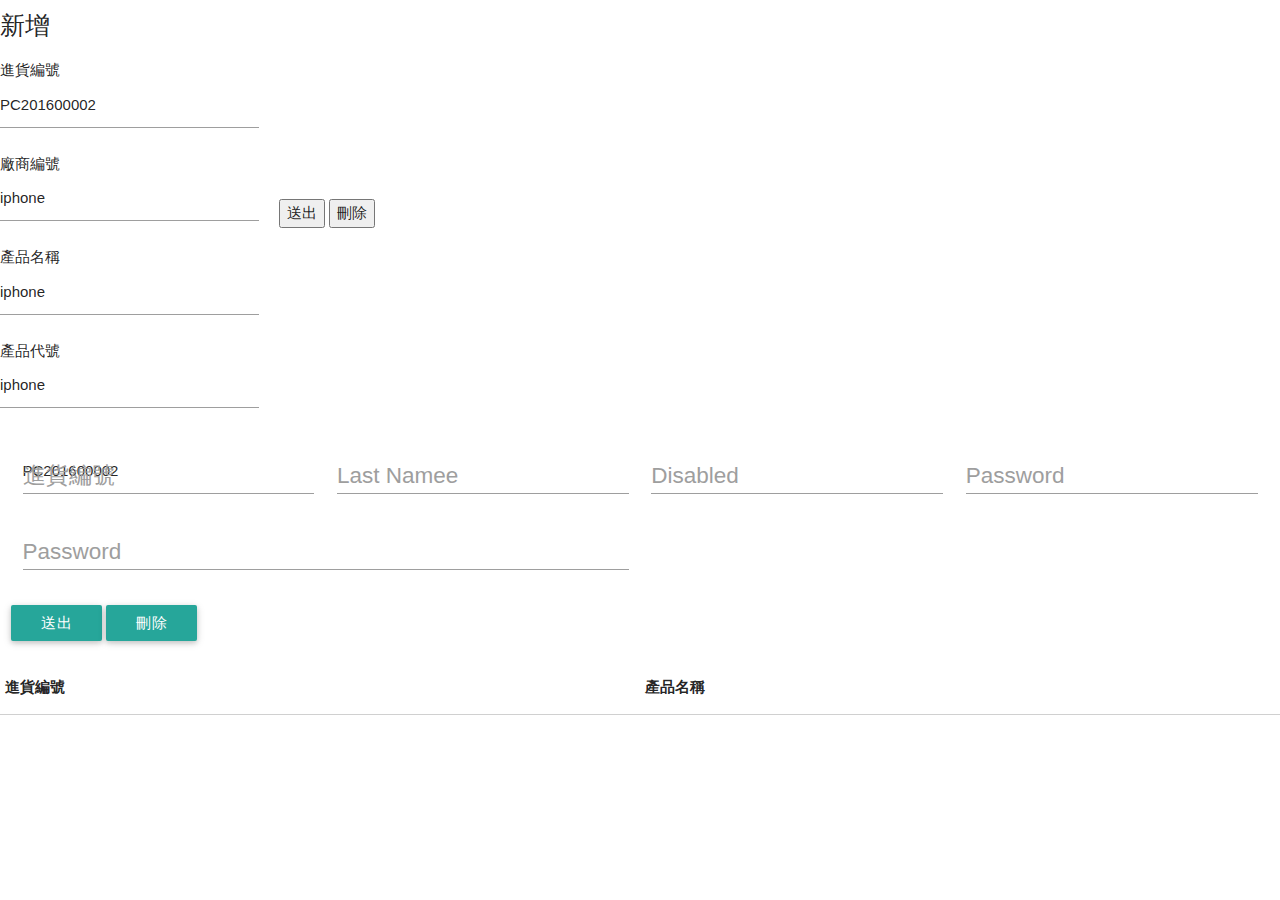
==== Lin.html @ ca454ec8 "2016416" ====
<!DOCTYPE html>
<html>
<head>
	<meta charset="UTF-8">
	<title>JSON</title>
	<script src="http://code.jquery.com/jquery-2.1.1.js"></script>
	<!-- materialize -->
	<script type="text/javascript" src="js/materialize.js"></script>
	<link rel="stylesheet" type="text/css" href="css/materialize.css"> 
	<link href="http://fonts.googleapis.com/icon?family=Material+Icons" rel="stylesheet">
</head>
<script>
	var getData = new Object();

	var Bruce = function() {

		this.type = 'POST';
		this.dataType = 'json';
		this.isAsync = false;
		this.postData = {};

		this.getJSON = function(url) {
			var result;
			$.ajax({
				type: this.type,
				url: url,
				data: this.postData,
				dataType: this.dataType,
				async: this.isAsync,
				success: function(response) {
					result = response;
				},
				error: function(XMLHttpRequest) {
					//alert(XMLHttpRequest.status);
					result = {Status: -1, Result: XMLHttpRequest.status};
				}
			});
			return result;
		}

		this.setType = function(type) {
			this.type = type; 
		}

		this.setData = function(sendData) {
			this.postData = sendData;
		}

		this.showJSON = function(url, target) {
			var a = JSON.stringify(this.getJSON(url));
			$(target).html(a);
		} 
	}

	//接收
	var show = function(){
		$('label').removeClass('text');
		var bruce = new Bruce();
		var response = bruce.getJSON('http://www.daren.idv.tw/lin/purchase_show');
		getData = response.purchase_data;

		var dataArray = new Array();
		$.each(response.purchase_data, function(key, value) {
			dataArray.push('<tr class="thover" id="'+value.purchase_no+'">');
				dataArray.push('<td>'+value.purchase_no+'</td>');
				dataArray.push('<td>'+value.product_name+'</td>'); 
				dataArray.push('<td>'+'<button  onclick="delb()">刪除</button>'+'</td>'); 
			dataArray.push('</tr>');

			
		});
		$('tbody#lists').html(dataArray.join(""));
		trclick();
		
	}

	//送出
	var out = function (){

		var s1 = $('input[name=purchase_no]').val();
		var s3 = $('input[name=product_name]').val();
		var post_data = {purchase_no:s1, product_name:s3 };
		// alert(JSON.stringify(post_data));

		var bruce = new Bruce();
		bruce.setData(post_data);
		var response = bruce.getJSON('http://www.daren.idv.tw/lin/purchase_ist');
		
		if(response.status==-1) {
			alert(response.dbError);
			return;
		}
		show();
	}

	var del = function(){

		$('.thover').addClass('onp').siblings('.onp').removeClass('onp');
		var s1 = $('input[name=purchase_no]').val();
		var post_data = {purchase_no:s1};

		var bruce = new Bruce();
		bruce.setData(post_data);
		var response = bruce.getJSON('http://www.daren.idv.tw/lin/purchase_del');
		show();
	}


	var getOne = function(purchase_no) {
		$.each(getData, function(key, value) {
			if(purchase_no===value.purchase_no) {
				$('input[name=purchase_no]').val(value.purchase_no);
				$('input[name=product_name]').val(value.product_name);
			}
		});
	}

	var trclick = function(){
		$('#lists tr').click(function(){
			$(this).addClass('on').siblings('.on').removeClass('on');
			getOne($(this).attr('id'));
			$('label').addClass('text');
		});
	}

	var delb = function(){
		$('input').change('display_h');
	}


	$(document).ready(function () {
		show();
	});



</script>
<style>
	.thover:hover{ background-color:#d0d0d0; }
	.on{ background-color:#d0d0d0; }
	.onp{ background-color:red; }
	.error{background-color: red;}
	.inputli .libox{ float: left; }
	.inputli{height: 150px;}
	input{margin: 0px 10px; width:8em}
	li{ list-style-type: none; position: relative; left: -10px;margin: 10px; }
	.input-field label {
	  color: #9e9e9e;
	  position: absolute;
	  top: 0.7rem;
	  left: 0.75rem;
	  font-size: 1.5rem;
	  cursor: text;
	  transition: .3s ease-out;
	}
	.input-field label.active {
	  font-size: 1.2rem;
	  -webkit-transform: translateY(-140%);
	          transform: translateY(-140%);
	}
	.text{
		-webkit-transform: translateY(-100%);
		transform: translateY(-100%);
	}
</style>
<body>

	
<main >
	<div class="inputdata">
		<h5>新增</h5>
		<div class="inputli">
			<div class="libox">
				<li>進貨編號<input type="text" name="purchase_no" value="PC201600002"></input></li>
				<li>廠商編號<input type="text" name="vendor_no" value="iphone"></input></li>
				<li>產品名稱<input type="text" name="product_name" value="iphone"></input></li>
				<li>產品代號<input type="text" name="product_code" value="iphone"></li>
			</div>
			</div>
		</div>
		<button onclick="out()">送出</button>
		<button onclick="del()">刪除</button>
	</div>


	<div class="row">
	    <form class="col s12">
	      <div class="row">
	        <div class="input-field col s3">
	          <input type="text" name="purchase_no" id="purchase_no" value="PC201600002" class="validate">
	          <label for="purchase_no">進貨編號</label>
	        </div>
	        <div class="input-field col s3">
				<label >Last Namee</label>
				<input id="last_name" type="text" class="validate">  
	        </div>
	        <div class="input-field col s3">
	          <input type="text" name="product_name"  class="validate">
	          <label for="disabled">Disabled</label>
	        </div>
	        <div class="input-field col s3">
	          <input id="password" type="password" class="validate">
	          <label for="password">Password</label>
	        </div>
			<div class="input-field col s6">
	            <input type="text" name="product_name"  length="10">
				 <label for="password">Password</label>
          	</div>
	      </div>
	      <a onclick="out()" class="btn">送出</a>
	      <a onclick="del()" class="btn">刪除</a>
	    </form>
	  </div>





	<table border="3" style="border-collapse:collapse;" >
		<thead >
			<tr><th>進貨編號</th><th>產品名稱</th></tr>
		</thead>
		<tbody id="lists">
		</tbody>
	</table>
</main>
 	
</body>
</html>
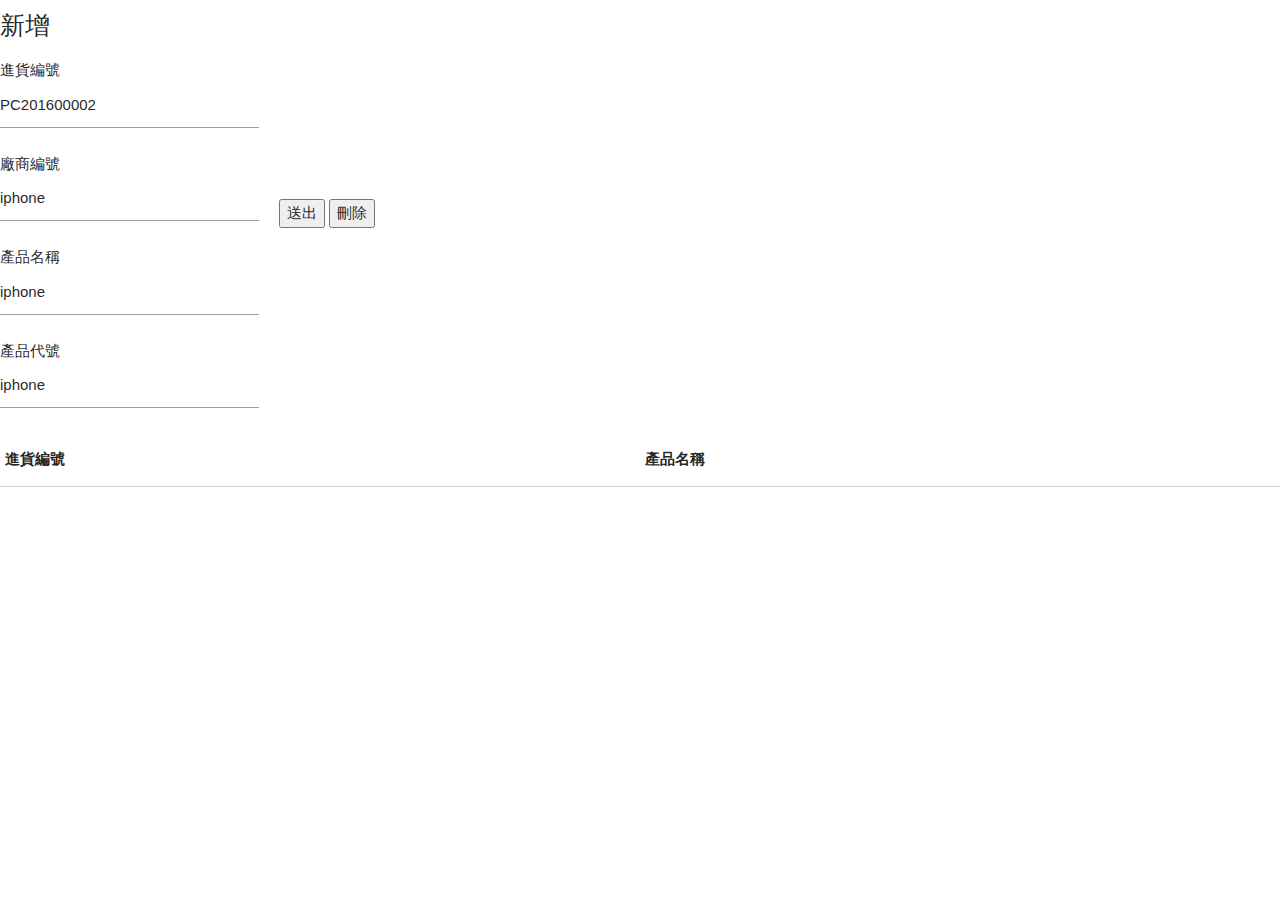
==== commit 009ed8cb: "123" ====
--- a/Lin.html
+++ b/Lin.html
@@ -183,34 +183,7 @@
 	</div>
 
 
-	<div class="row">
-	    <form class="col s12">
-	      <div class="row">
-	        <div class="input-field col s3">
-	          <input type="text" name="purchase_no" id="purchase_no" value="PC201600002" class="validate">
-	          <label for="purchase_no">進貨編號</label>
-	        </div>
-	        <div class="input-field col s3">
-				<label >Last Namee</label>
-				<input id="last_name" type="text" class="validate">  
-	        </div>
-	        <div class="input-field col s3">
-	          <input type="text" name="product_name"  class="validate">
-	          <label for="disabled">Disabled</label>
-	        </div>
-	        <div class="input-field col s3">
-	          <input id="password" type="password" class="validate">
-	          <label for="password">Password</label>
-	        </div>
-			<div class="input-field col s6">
-	            <input type="text" name="product_name"  length="10">
-				 <label for="password">Password</label>
-          	</div>
-	      </div>
-	      <a onclick="out()" class="btn">送出</a>
-	      <a onclick="del()" class="btn">刪除</a>
-	    </form>
-	  </div>
+
 
 
 
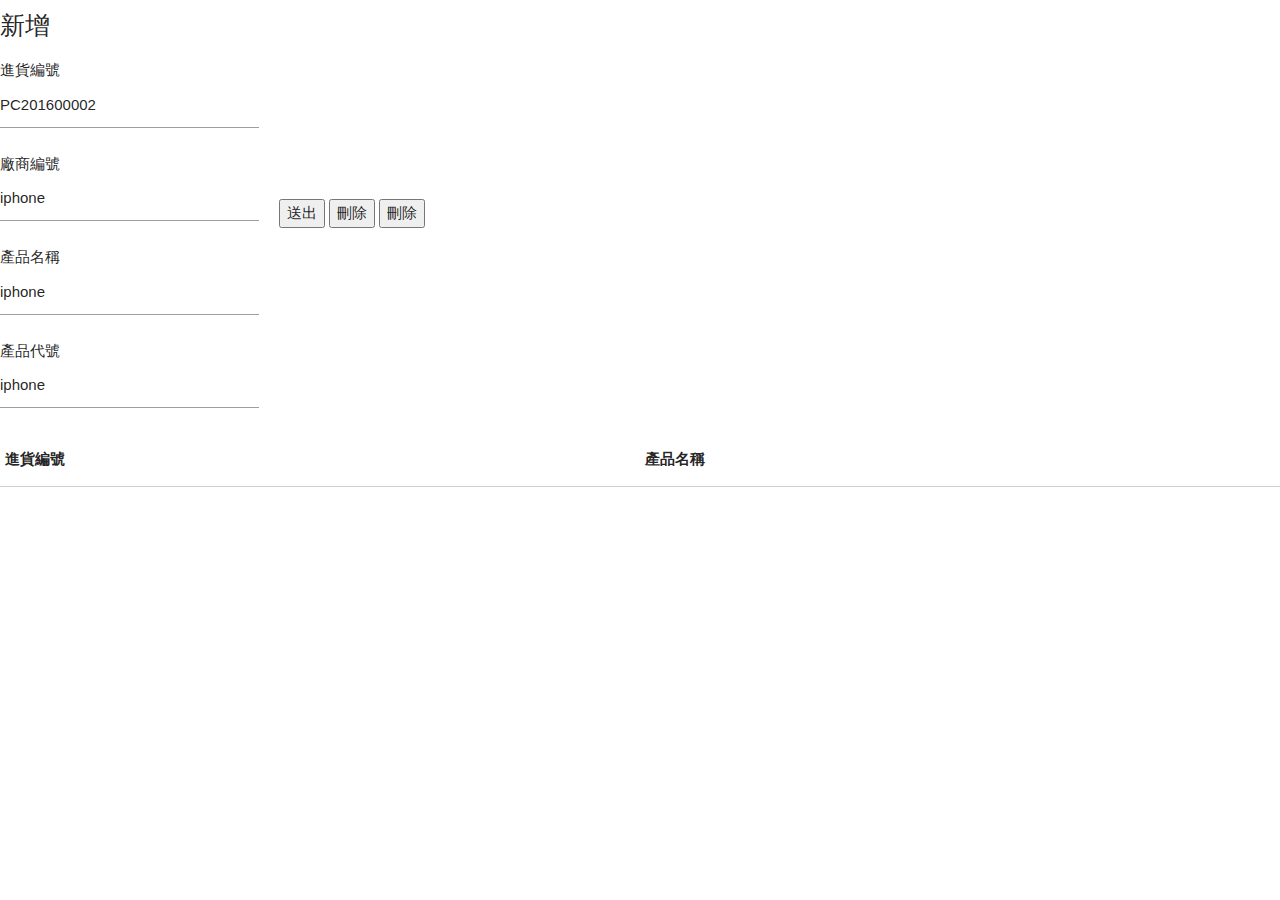
==== commit 914c6dbc: "22" ====
--- a/Lin.html
+++ b/Lin.html
@@ -105,7 +105,18 @@
 		show();
 	}
 
-
+	var upd = function(){
+		var s1 = $('input[name=purchase_no]').val();
+		var s3 = $('input[name=product_name]').val();
+		
+		var post_data = {purchase_no:s1, product_name:s3};
+		alert(JSON.stringify(post_data));
+		var bruce = new Bruce();
+		bruce.setData(post_data);
+		var response = bruce.getJSON('http://www.daren.idv.tw/lin/purchase_upd');
+		alert(JSON.stringify(response));
+		show();
+	}
 	var getOne = function(purchase_no) {
 		$.each(getData, function(key, value) {
 			if(purchase_no===value.purchase_no) {
@@ -144,7 +155,7 @@
 	.inputli{height: 150px;}
 	input{margin: 0px 10px; width:8em}
 	li{ list-style-type: none; position: relative; left: -10px;margin: 10px; }
-	.input-field label {
+	/*.input-field label {
 	  color: #9e9e9e;
 	  position: absolute;
 	  top: 0.7rem;
@@ -157,11 +168,7 @@
 	  font-size: 1.2rem;
 	  -webkit-transform: translateY(-140%);
 	          transform: translateY(-140%);
-	}
-	.text{
-		-webkit-transform: translateY(-100%);
-		transform: translateY(-100%);
-	}
+	}*/
 </style>
 <body>
 
@@ -180,6 +187,7 @@
 		</div>
 		<button onclick="out()">送出</button>
 		<button onclick="del()">刪除</button>
+		<button onclick="upd()">刪除</button>
 	</div>
 
 
